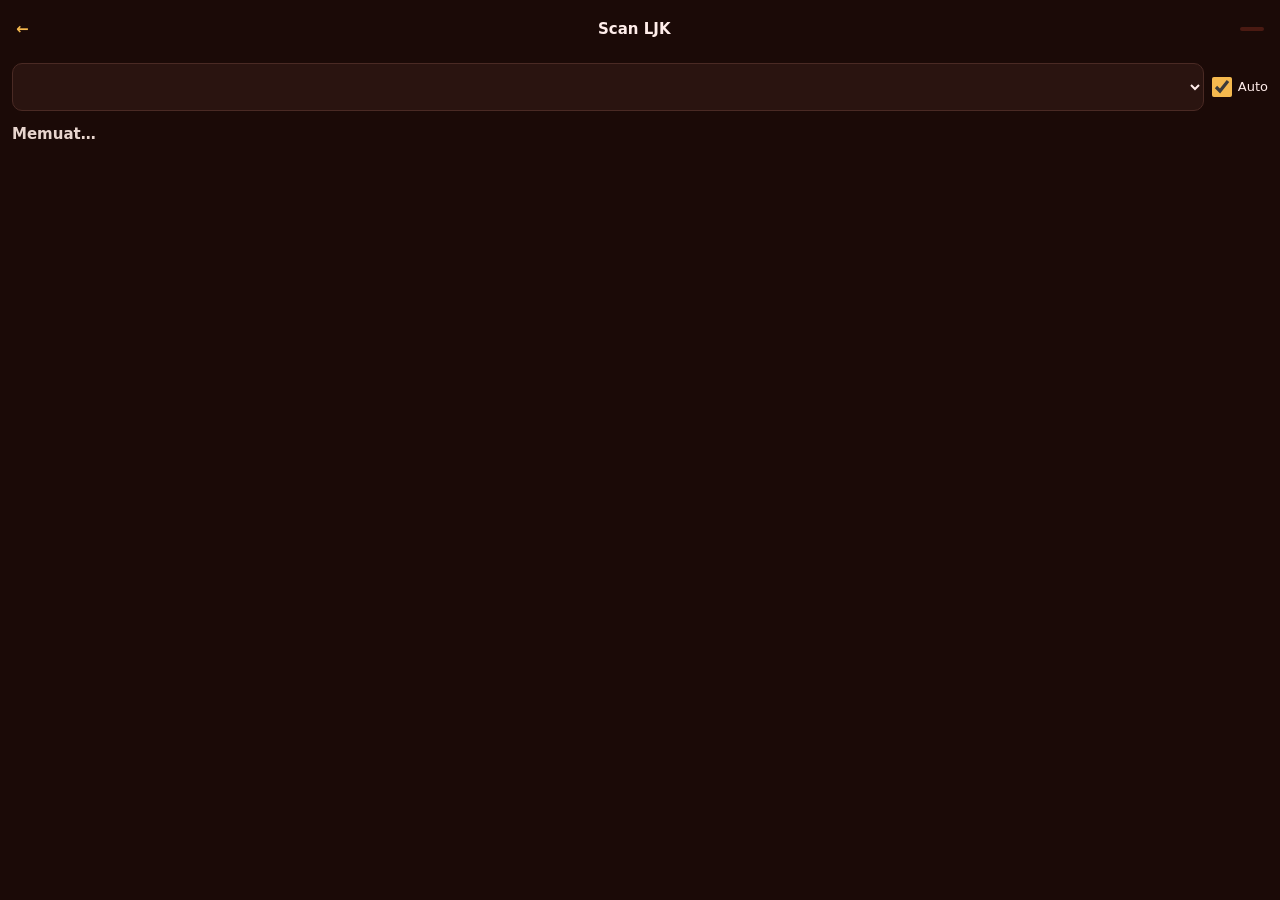
==== scanner.html @ ec5911a0 "Smart Analisa Baguyo v3" ====
<!DOCTYPE html><html lang="id"><head><meta charset="UTF-8"><meta name="viewport" content="width=device-width,initial-scale=1,viewport-fit=cover"><title>Scan LJK — Smart Analisa Baguyo</title>
<style>*{box-sizing:border-box;margin:0}body{font:15px/1.5 system-ui,sans-serif;background:#1B0A07;color:#FFEDEA;min-height:100vh;padding:max(8px,env(safe-area-inset-top)) 12px 24px}[hidden]{display:none!important}
header{display:flex;justify-content:space-between;align-items:center;padding:10px 4px;font-weight:700;gap:8px}#prog{background:#4A1A12;border-radius:99px;padding:2px 12px;color:#F5B94E;white-space:nowrap}
#cam{position:relative;border-radius:20px;overflow:hidden;background:#000;min-height:160px}#vid{width:100%;display:block}#ov{position:absolute;inset:0;width:100%;height:100%;pointer-events:none}
.bar{display:flex;gap:8px;align-items:center;margin:12px 0}select{flex:1;min-height:48px;border-radius:10px;border:1px solid #4A2A24;background:#2A1410;color:inherit;padding:0 10px;font:inherit;min-width:0}
button{min-height:48px;border:0;border-radius:99px;padding:0 20px;font:700 15px system-ui;background:#F5B94E;color:#2A1410;cursor:pointer}button.g{background:#4A1A12;color:#fff}button:disabled{opacity:.5}
#st{min-height:44px;color:#E8D5CE;font-weight:600}#st.o{color:#7fe3bf}#st.w{color:#F5B94E}.row{display:flex;gap:8px;flex-wrap:wrap;margin-top:8px}label.a{display:flex;gap:6px;align-items:center;font-size:13px;white-space:nowrap}label.a input{width:20px;height:20px;accent-color:#F5B94E}
#res{background:#2A1410;border:1px solid #4A2A24;border-radius:16px;padding:14px;margin-top:12px}#res h3{font-size:16px;margin-bottom:6px}.tgs{display:flex;gap:6px;flex-wrap:wrap;margin:8px 0}.tg{border-radius:99px;padding:2px 10px;font-size:12px;font-weight:700;background:#4A1A12}.tg.ok{background:#0b7a58}.tg.wr{background:#8a5a0a}
.fx{display:flex;align-items:center;gap:6px;padding:6px 0;border-top:1px solid #4A2A24;flex-wrap:wrap}.fx b{width:30px;color:#F5B94E;text-align:right}.fx button{min-height:40px;width:40px;padding:0;border-radius:50%;background:#4A1A12;color:#fff}.fx button.on{background:#F5B94E;color:#2A1410}.fx small{color:#D9B8B0;margin-left:auto}
#thumb{width:100%;border-radius:10px;margin-top:8px}</style></head><body>
<header><a href="index.html#/scan" style="color:#F5B94E;text-decoration:none" aria-label="Kembali ke aplikasi">←</a><span id="ttl">Scan LJK</span><span id="prog"></span></header>
<div id="cam" hidden><video id="vid" playsinline muted></video><canvas id="ov"></canvas></div>
<div class="bar"><select id="sel" aria-label="Siswa"></select><label class="a"><input type="checkbox" id="auto" checked>Auto</label></div>
<p id="st">Memuat…</p>
<div class="row"><button id="bStart" hidden>Mulai Kamera</button><button id="bShot" class="g" hidden>Ambil Sekarang</button></div>
<div id="res" hidden></div>
<script defer src="js/config.js"></script><script defer src="js/api.js"></script><script defer src="js/omr.js"></script>
<script defer>
/* ═════════ Halaman scanner (hosting terpisah, mis. GitHub Pages) ═════════ */
const HS = new URLSearchParams(location.hash.slice(1)), UJ = HS.get('u'), $ = i => document.getElementById(i);
try { Auth.token = HS.get('t') || localStorage.getItem('sab_t') || ''; } catch (e) { Auth.token = HS.get('t') || ''; }   // satu origin dengan aplikasi → token dibaca dari penyimpanan browser
const st = (m, c) => { $('st').textContent = m; $('st').className = c || ''; };
let D = null, cur = null, stream = null, loop = 0, busy = false, okN = 0, lastC = null, pend = null, cool = 0, lc = null;
async function init() {
  if (!API_OK) return st('API_URL belum diisi di js/config.js.', 'w');
  if (!Auth.token || !UJ) return st('Belum masuk. Buka dari aplikasi: menu Input & Scan → Scan Kamera Penuh.', 'w');
  try {
    const r = await api('scanData', { ujian: UJ });
    if (!r.success) return st(r.code === 'AUTH' ? 'Sesi berakhir. Masuk ulang di aplikasi.' : r.message, 'w');
    D = r.data; $('ttl').textContent = D.nama + ' • ' + D.kelas; nextS(); draw(); $('bStart').hidden = false; st('Ketuk Mulai Kamera, lalu arahkan ke LJK sampai 4 kotak hitam sudut terlihat.');
  } catch (e) { st('Tidak dapat terhubung ke server. Periksa internet lalu muat ulang.', 'w'); }
}
function nextS() { const n = D.siswa.find(s => !s.done); if (n) cur = n.id; else if (!cur && D.siswa[0]) cur = D.siswa[0].id; }
function draw() { $('prog').textContent = D.siswa.filter(s => s.done).length + '/' + D.siswa.length; const s = $('sel'); s.innerHTML = ''; D.siswa.forEach((x, i) => s.add(new Option((x.done ? '✓ ' : '') + (i + 1) + '. ' + x.nama, x.id))); s.value = cur; }
$('sel').onchange = e => { cur = e.target.value; };
$('bStart').onclick = async () => {
  if (!(navigator.mediaDevices && navigator.mediaDevices.getUserMedia)) return st('Halaman ini tidak diizinkan memakai kamera. Buka lewat alamat HTTPS (GitHub Pages), bukan file lokal atau http.', 'w');
  try {
    const tries = [{ video: { facingMode: { ideal: 'environment' }, width: { ideal: 1920 }, height: { ideal: 1080 } }, audio: false }, { video: { facingMode: 'environment' }, audio: false }, { video: true, audio: false }];
    let err = null; for (const c of tries) { try { stream = await navigator.mediaDevices.getUserMedia(c); err = null; break; } catch (e) { err = e; if (['NotAllowedError', 'NotFoundError', 'NotReadableError', 'SecurityError'].includes(e.name)) break; } }
    if (!stream) throw err || new Error('x');
    try { await stream.getVideoTracks()[0].applyConstraints({ advanced: [{ focusMode: 'continuous' }] }); } catch (e) {}
    const v = $('vid'); v.srcObject = stream; await v.play(); $('cam').hidden = false; $('bStart').hidden = true; $('bShot').hidden = false; okN = 0; tick(); st('Arahkan ke LJK…');
  } catch (e) { st({ NotAllowedError: 'Izin kamera ditolak. Izinkan kamera untuk situs ini di pengaturan browser, lalu muat ulang.', NotFoundError: 'Perangkat tidak punya kamera.', NotReadableError: 'Kamera sedang dipakai aplikasi lain.' }[e.name] || 'Kamera tidak tersedia (' + (e.name || '?') + '). Pastikan halaman dibuka lewat HTTPS.', 'w'); }
};
function guide(det, w, h) {
  const o = $('ov'); o.width = w; o.height = h; const c = o.getContext('2d'); c.lineWidth = 3;
  if (det) { c.strokeStyle = '#34B38A'; c.fillStyle = 'rgba(52,179,138,.18)'; c.beginPath(); det.pts.forEach((p, i) => i ? c.lineTo(p.x, p.y) : c.moveTo(p.x, p.y)); c.closePath(); c.fill(); c.stroke(); }
  else { const mh = Math.min(h * 0.92, w * 0.7 * 1.414), bw = mh / 1.414; c.strokeStyle = 'rgba(255,255,255,.7)'; c.setLineDash([10, 8]); c.strokeRect((w - bw) / 2, (h - mh) / 2, bw, mh); }
}
function tick() {
  if (!stream) return; const v = $('vid');
  if (v.videoWidth && !busy) {
    const w = 480, h = Math.round(w * v.videoHeight / v.videoWidth); lc = lc || document.createElement('canvas'); lc.width = w; lc.height = h; const x = lc.getContext('2d', { willReadFrequently: true }); x.drawImage(v, 0, 0, w, h);
    let det = null; try { det = findMarkers(toGray(x.getImageData(0, 0, w, h)), w); } catch (e) {} guide(det, w, h);
    if (!det) { okN = 0; lastC = null; st('Arahkan ke LJK — 4 kotak hitam sudut harus terlihat'); }
    else if (det.frac < 0.28) { okN = 0; st('Dekatkan kamera sampai LJK memenuhi layar', 'w'); }
    else { const c = det.pts.reduce((a, p) => ({ x: a.x + p.x / 4, y: a.y + p.y / 4 }), { x: 0, y: 0 }); okN = lastC && Math.hypot(c.x - lastC.x, c.y - lastC.y) < w * 0.02 ? okN + 1 : 1; lastC = c;
      if (pend) st('Periksa hasil di bawah, lalu Simpan atau Ulangi', 'o');
      else if (okN >= 5 && Date.now() > cool) { st('Membaca…', 'o'); return shot(); }
      else st('LJK terdeteksi — tahan stabil…', 'o'); }
  }
  loop = setTimeout(tick, 250);
}
$('bShot').onclick = () => shot();
function shot() {
  if (busy) return; busy = true; const v = $('vid'), r = Math.min(1, 1600 / Math.max(v.videoWidth, v.videoHeight)), c = document.createElement('canvas'); c.width = Math.round(v.videoWidth * r); c.height = Math.round(v.videoHeight * r); c.getContext('2d').drawImage(v, 0, 0, c.width, c.height);
  setTimeout(() => { try { const res = scanGray(toGray(c.getContext('2d').getImageData(0, 0, c.width, c.height)), D.n); if (!res.ok) { st(res.why, 'w'); } else show(res); } catch (e) { st('Gagal membaca: ' + e.message, 'w'); } finally { busy = false; if (stream && !pend) { clearTimeout(loop); loop = setTimeout(tick, 400); } } }, 20);
}
function show(r) {
  const ss = D.siswa; let who = '';
  if (r.noUrut !== null && r.noUrut >= 1 && r.noUrut <= ss.length) { cur = ss[r.noUrut - 1].id; who = 'No. Urut ' + r.noUrut + ' → ' + ss[r.noUrut - 1].nama; } else who = 'No. Urut tidak terbaca — memakai siswa terpilih: ' + (ss.find(s => s.id === cur) || {}).nama;
  const cv = document.createElement('canvas'); cv.width = r.wg.w; cv.height = r.wg.h; const cx = cv.getContext('2d'), im = cx.createImageData(r.wg.w, r.wg.h);
  for (let i = 0, j = 0; i < r.wg.d.length; i++, j += 4) { im.data[j] = im.data[j + 1] = im.data[j + 2] = r.wg.d[i]; im.data[j + 3] = 255; } cx.putImageData(im, 0, 0);
  const jpg = cv.toDataURL('image/jpeg', 0.55), ans = {}, flag = {}; r.q.forEach((q, i) => { if (q.a) ans[i + 1] = q.a; if (q.st !== 'ok') flag[i + 1] = q.st; });
  const P = TPL.PX; cx.lineWidth = 3; r.q.forEach((q, k) => OPT.forEach((l, j) => { if (q.a === l) { const p = qXY(k, j); cx.fillStyle = q.st === 'ok' ? 'rgba(52,179,138,.55)' : 'rgba(245,185,78,.7)'; cx.beginPath(); cx.arc(p[0] * P, p[1] * P, TPL.R * P, 0, 7); cx.fill(); } }));
  pend = { ans: ans, flag: flag, jpg: jpg, ov: cv.toDataURL('image/jpeg', 0.6), who: who, lc: r.lowContrast }; navigator.vibrate && navigator.vibrate(60); paint();
  const bad = Object.keys(flag).filter(k => flag[k] !== 'kosong').length; if ($('auto').checked && !bad && Object.keys(ans).length) save();
}
function paint() {
  const p = pend, ks = Object.keys(p.flag), bad = ks.filter(k => p.flag[k] !== 'kosong'), n = D.n, rs = $('res'); rs.hidden = false;
  rs.innerHTML = '<h3>' + p.who + '</h3><div class="tgs"><span class="tg ok">' + (n - ks.length) + ' terbaca</span><span class="tg wr">' + bad.length + ' perlu dicek</span><span class="tg">' + (ks.length - bad.length) + ' kosong</span></div>' + (p.lc ? '<p style="color:#F5B94E">Foto kurang kontras — periksa teliti atau foto ulang.</p>' : '')
    + ks.map(k => '<div class="fx"><b>' + k + '</b>' + ['A', 'B', 'C', 'D', 'E'].map(l => '<button data-k="' + k + '" data-l="' + l + '" class="' + (p.ans[k] === l ? 'on' : '') + '">' + l + '</button>').join('') + '<small>' + p.flag[k] + '</small></div>').join('')
    + '<img id="thumb" alt="Hasil bacaan" src="' + p.ov + '"><div class="row"><button id="bSave">Simpan &amp; Lanjut</button><button class="g" id="bRe">Ulangi</button></div>';
  rs.querySelectorAll('.fx button').forEach(b => b.onclick = () => { const k = b.dataset.k, l = b.dataset.l; if (p.ans[k] === l) delete p.ans[k]; else p.ans[k] = l; p.flag[k] = 'diperbaiki'; paint(); });
  $('bSave').onclick = save; $('bRe').onclick = () => { pend = null; rs.hidden = true; cool = Date.now() + 1500; okN = 0; };
}
async function save() {
  if (!pend) return; const p = pend, sid = cur, s = D.siswa.find(a => a.id === sid); $('bSave') && ($('bSave').disabled = true); st('Menyimpan ' + s.nama + '…', 'o');
  try {
    const x = await api('saveJawaban', { ujian: UJ, sid: sid, ans: p.ans, sumber: 'Scan' }); if (!x.success) throw new Error(x.message);
    s.done = true; navigator.vibrate && navigator.vibrate(80); api('uploadFoto', { ujian: UJ, sid: sid, b64: p.jpg.split(',')[1] });
    pend = null; $('res').hidden = true; cool = Date.now() + 2500; okN = 0; const n = D.siswa.find(a => !a.done); cur = n ? n.id : sid; draw();
    st(n ? '✓ ' + s.nama + ' tersimpan. Ganti lembar berikutnya.' : '✓ Semua siswa sudah terkoreksi. Kembali ke aplikasi.', 'o');
  } catch (e) { st('Gagal menyimpan: ' + e.message + '. Ketuk Simpan untuk mencoba lagi.', 'w'); $('bSave') && ($('bSave').disabled = false); }
}
window.addEventListener('error', e => st('Galat: ' + e.message, 'w'));
init();
</script></body></html>
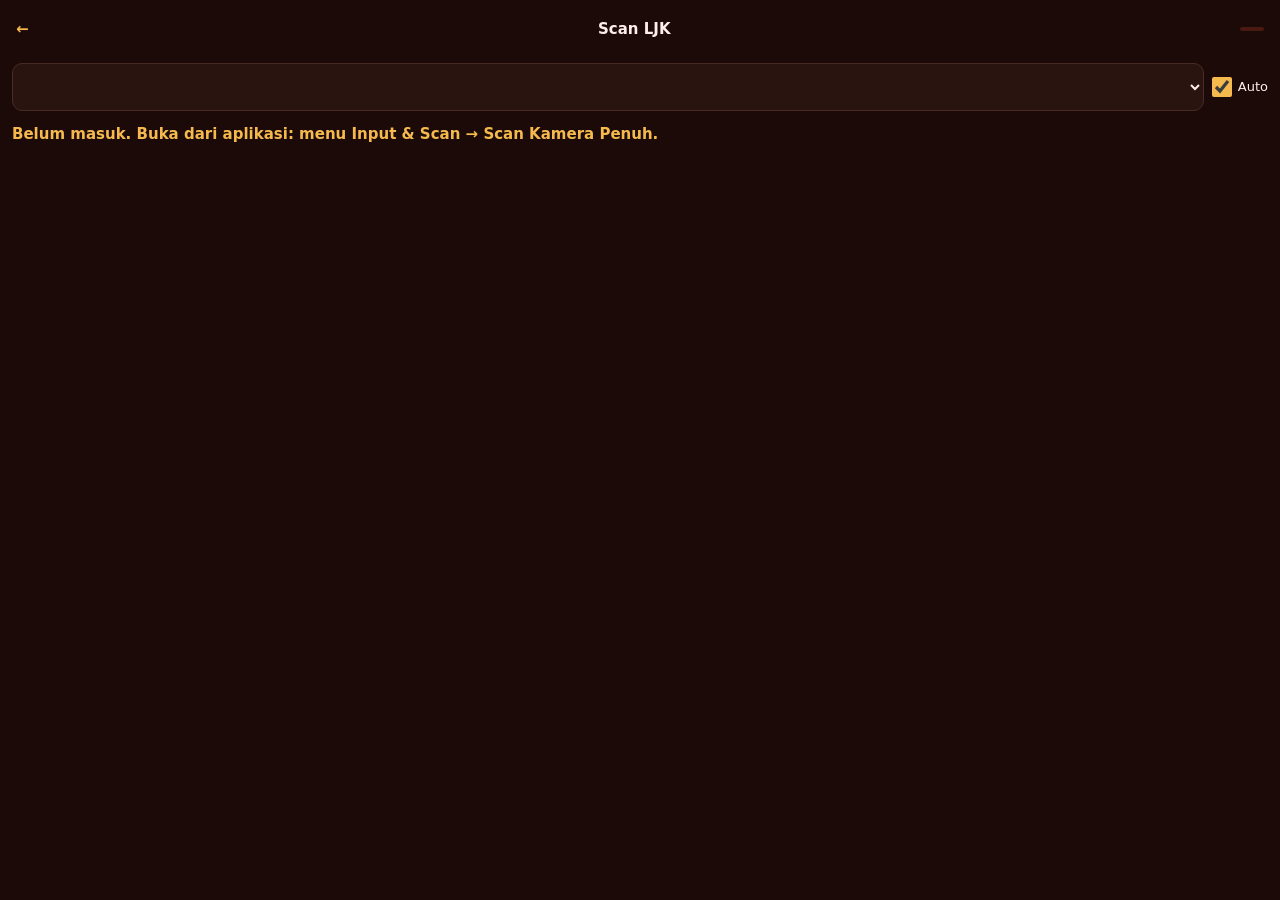
==== commit 6bf8c07c: "update" ====
--- a/scanner.html
+++ b/scanner.html
@@ -6,7 +6,7 @@
 button{min-height:48px;border:0;border-radius:99px;padding:0 20px;font:700 15px system-ui;background:#F5B94E;color:#2A1410;cursor:pointer}button.g{background:#4A1A12;color:#fff}button:disabled{opacity:.5}
 #st{min-height:44px;color:#E8D5CE;font-weight:600}#st.o{color:#7fe3bf}#st.w{color:#F5B94E}.row{display:flex;gap:8px;flex-wrap:wrap;margin-top:8px}label.a{display:flex;gap:6px;align-items:center;font-size:13px;white-space:nowrap}label.a input{width:20px;height:20px;accent-color:#F5B94E}
 #res{background:#2A1410;border:1px solid #4A2A24;border-radius:16px;padding:14px;margin-top:12px}#res h3{font-size:16px;margin-bottom:6px}.tgs{display:flex;gap:6px;flex-wrap:wrap;margin:8px 0}.tg{border-radius:99px;padding:2px 10px;font-size:12px;font-weight:700;background:#4A1A12}.tg.ok{background:#0b7a58}.tg.wr{background:#8a5a0a}
-.fx{display:flex;align-items:center;gap:6px;padding:6px 0;border-top:1px solid #4A2A24;flex-wrap:wrap}.fx b{width:30px;color:#F5B94E;text-align:right}.fx button{min-height:40px;width:40px;padding:0;border-radius:50%;background:#4A1A12;color:#fff}.fx button.on{background:#F5B94E;color:#2A1410}.fx small{color:#D9B8B0;margin-left:auto}
+.fx{display:flex;align-items:center;gap:6px;padding:6px 0;border-top:1px solid #4A2A24;flex-wrap:wrap}.fx b{width:30px;color:#F5B94E;text-align:right}.fx button{min-height:40px;width:40px;padding:0;border-radius:50%;background:#4A1A12;color:#fff}.fx button.on{background:#F5B94E;color:#2A1410}.fx small{color:#D9B8B0;margin-left:auto}.fx input.sv{width:76px;min-height:40px;border-radius:10px;border:1px solid #4A2A24;background:#2A1410;color:inherit;padding:0 8px;font:inherit}
 #thumb{width:100%;border-radius:10px;margin-top:8px}</style></head><body>
 <header><a href="index.html#/scan" style="color:#F5B94E;text-decoration:none" aria-label="Kembali ke aplikasi">←</a><span id="ttl">Scan LJK</span><span id="prog"></span></header>
 <div id="cam" hidden><video id="vid" playsinline muted></video><canvas id="ov"></canvas></div>
@@ -14,8 +14,8 @@
 <p id="st">Memuat…</p>
 <div class="row"><button id="bStart" hidden>Mulai Kamera</button><button id="bShot" class="g" hidden>Ambil Sekarang</button></div>
 <div id="res" hidden></div>
-<script defer src="js/config.js"></script><script defer src="js/api.js"></script><script defer src="js/omr.js"></script>
-<script defer>
+<script src="js/config.js"></script><script src="js/api.js"></script><script src="js/omr.js"></script>
+<script>
 /* ═════════ Halaman scanner (hosting terpisah, mis. GitHub Pages) ═════════ */
 const HS = new URLSearchParams(location.hash.slice(1)), UJ = HS.get('u'), $ = i => document.getElementById(i);
 try { Auth.token = HS.get('t') || localStorage.getItem('sab_t') || ''; } catch (e) { Auth.token = HS.get('t') || ''; }   // satu origin dengan aplikasi → token dibaca dari penyimpanan browser
@@ -65,30 +65,37 @@
 $('bShot').onclick = () => shot();
 function shot() {
   if (busy) return; busy = true; const v = $('vid'), r = Math.min(1, 1600 / Math.max(v.videoWidth, v.videoHeight)), c = document.createElement('canvas'); c.width = Math.round(v.videoWidth * r); c.height = Math.round(v.videoHeight * r); c.getContext('2d').drawImage(v, 0, 0, c.width, c.height);
-  setTimeout(() => { try { const res = scanGray(toGray(c.getContext('2d').getImageData(0, 0, c.width, c.height)), D.n); if (!res.ok) { st(res.why, 'w'); } else show(res); } catch (e) { st('Gagal membaca: ' + e.message, 'w'); } finally { busy = false; if (stream && !pend) { clearTimeout(loop); loop = setTimeout(tick, 400); } } }, 20);
+  setTimeout(() => { try { const res = scanGray(toGray(c.getContext('2d').getImageData(0, 0, c.width, c.height)), D.spec); if (!res.ok) { st(res.why, 'w'); } else show(res); } catch (e) { st('Gagal membaca: ' + e.message, 'w'); } finally { busy = false; if (stream && !pend) { clearTimeout(loop); loop = setTimeout(tick, 400); } } }, 20);
 }
 function show(r) {
   const ss = D.siswa; let who = '';
   if (r.noUrut !== null && r.noUrut >= 1 && r.noUrut <= ss.length) { cur = ss[r.noUrut - 1].id; who = 'No. Urut ' + r.noUrut + ' → ' + ss[r.noUrut - 1].nama; } else who = 'No. Urut tidak terbaca — memakai siswa terpilih: ' + (ss.find(s => s.id === cur) || {}).nama;
   const cv = document.createElement('canvas'); cv.width = r.wg.w; cv.height = r.wg.h; const cx = cv.getContext('2d'), im = cx.createImageData(r.wg.w, r.wg.h);
   for (let i = 0, j = 0; i < r.wg.d.length; i++, j += 4) { im.data[j] = im.data[j + 1] = im.data[j + 2] = r.wg.d[i]; im.data[j + 3] = 255; } cx.putImageData(im, 0, 0);
-  const jpg = cv.toDataURL('image/jpeg', 0.55), ans = {}, flag = {}; r.q.forEach((q, i) => { if (q.a) ans[i + 1] = q.a; if (q.st !== 'ok') flag[i + 1] = q.st; });
-  const P = TPL.PX; cx.lineWidth = 3; r.q.forEach((q, k) => OPT.forEach((l, j) => { if (q.a === l) { const p = qXY(k, j); cx.fillStyle = q.st === 'ok' ? 'rgba(52,179,138,.55)' : 'rgba(245,185,78,.7)'; cx.beginPath(); cx.arc(p[0] * P, p[1] * P, TPL.R * P, 0, 7); cx.fill(); } }));
-  pend = { ans: ans, flag: flag, jpg: jpg, ov: cv.toDataURL('image/jpeg', 0.6), who: who, lc: r.lowContrast }; navigator.vibrate && navigator.vibrate(60); paint();
-  const bad = Object.keys(flag).filter(k => flag[k] !== 'kosong').length; if ($('auto').checked && !bad && Object.keys(ans).length) save();
+  const jpg = cv.toDataURL('image/jpeg', 0.55), ans = {}, skor = {}, flag = {}, hasPG = Object.keys(r.q).length > 0;
+  Object.keys(r.q).forEach(n => { const q = r.q[n]; if (q.a) ans[n] = q.a; if (q.st !== 'ok') flag[n] = q.st; });
+  Object.keys(r.s).forEach(n => { const q = r.s[n]; if (q.v !== null) skor[n] = q.v; if (q.st !== 'ok') flag[n] = q.st; });
+  paintRead(cx, D.spec, r);
+  pend = { ans: ans, skor: skor, flag: flag, hasPG: hasPG, total: Object.keys(r.q).length + Object.keys(r.s).length, page: r.page, pages: r.pages, jpg: jpg, ov: cv.toDataURL('image/jpeg', 0.6), who: who, lc: r.lowContrast }; navigator.vibrate && navigator.vibrate(60); paint();
+  const bad = Object.keys(flag).filter(k => flag[k] !== 'kosong').length; if ($('auto').checked && !bad && (Object.keys(ans).length || Object.keys(skor).length)) save();
 }
+const itMax = no => { const it = D.items.find(x => x.no === no); return it ? it.max : 99; };
 function paint() {
-  const p = pend, ks = Object.keys(p.flag), bad = ks.filter(k => p.flag[k] !== 'kosong'), n = D.n, rs = $('res'); rs.hidden = false;
-  rs.innerHTML = '<h3>' + p.who + '</h3><div class="tgs"><span class="tg ok">' + (n - ks.length) + ' terbaca</span><span class="tg wr">' + bad.length + ' perlu dicek</span><span class="tg">' + (ks.length - bad.length) + ' kosong</span></div>' + (p.lc ? '<p style="color:#F5B94E">Foto kurang kontras — periksa teliti atau foto ulang.</p>' : '')
-    + ks.map(k => '<div class="fx"><b>' + k + '</b>' + ['A', 'B', 'C', 'D', 'E'].map(l => '<button data-k="' + k + '" data-l="' + l + '" class="' + (p.ans[k] === l ? 'on' : '') + '">' + l + '</button>').join('') + '<small>' + p.flag[k] + '</small></div>').join('')
+  const p = pend, ks = Object.keys(p.flag), bad = ks.filter(k => p.flag[k] !== 'kosong'), rs = $('res'); rs.hidden = false;
+  rs.innerHTML = '<h3>' + p.who + (p.pages > 1 ? ' • halaman ' + p.page + '/' + p.pages : '') + '</h3><div class="tgs"><span class="tg ok">' + (p.total - ks.length) + ' terbaca</span><span class="tg wr">' + bad.length + ' perlu dicek</span><span class="tg">' + (ks.length - bad.length) + ' kosong</span></div>' + (p.pages > 1 ? '<p style="color:#D9B8B0;font-size:13px">LJK berhalaman banyak: pindai tiap halaman, hasil digabung untuk siswa yang sama.</p>' : '') + (p.lc ? '<p style="color:#F5B94E">Foto kurang kontras — periksa teliti atau foto ulang.</p>' : '')
+    + ks.map(k => { const n = +k; return n <= 100
+      ? '<div class="fx"><b>' + noLabel(n) + '</b>' + ['A', 'B', 'C', 'D', 'E'].map(l => '<button data-k="' + k + '" data-l="' + l + '" class="' + (p.ans[k] === l ? 'on' : '') + '">' + l + '</button>').join('') + '<small>' + p.flag[k] + '</small></div>'
+      : '<div class="fx"><b>' + noLabel(n) + '</b><input class="sv" data-k="' + k + '" type="number" inputmode="decimal" min="0" max="' + itMax(n) + '" step="0.5" value="' + (p.skor[k] === undefined ? '' : p.skor[k]) + '" aria-label="Skor ' + noLabel(n) + '"> / ' + itMax(n) + '<small>' + p.flag[k] + '</small></div>'; }).join('')
     + '<img id="thumb" alt="Hasil bacaan" src="' + p.ov + '"><div class="row"><button id="bSave">Simpan &amp; Lanjut</button><button class="g" id="bRe">Ulangi</button></div>';
   rs.querySelectorAll('.fx button').forEach(b => b.onclick = () => { const k = b.dataset.k, l = b.dataset.l; if (p.ans[k] === l) delete p.ans[k]; else p.ans[k] = l; p.flag[k] = 'diperbaiki'; paint(); });
+  rs.querySelectorAll('.fx input.sv').forEach(i => i.onchange = () => { const k = i.dataset.k; if (i.value === '') delete p.skor[k]; else { let x = Math.round(+i.value * 100) / 100; if (isNaN(x) || x < 0) x = 0; if (x > itMax(+k)) x = itMax(+k); p.skor[k] = x; i.value = x; } p.flag[k] = 'diperbaiki'; });
   $('bSave').onclick = save; $('bRe').onclick = () => { pend = null; rs.hidden = true; cool = Date.now() + 1500; okN = 0; };
 }
 async function save() {
   if (!pend) return; const p = pend, sid = cur, s = D.siswa.find(a => a.id === sid); $('bSave') && ($('bSave').disabled = true); st('Menyimpan ' + s.nama + '…', 'o');
   try {
-    const x = await api('saveJawaban', { ujian: UJ, sid: sid, ans: p.ans, sumber: 'Scan' }); if (!x.success) throw new Error(x.message);
+    const body = { ujian: UJ, sid: sid, sumber: 'Scan' }; if (p.hasPG) body.ans = p.ans; if (Object.keys(p.skor).length) body.skor = p.skor;
+    const x = await api('saveJawaban', body); if (!x.success) throw new Error(x.message);
     s.done = true; navigator.vibrate && navigator.vibrate(80); api('uploadFoto', { ujian: UJ, sid: sid, b64: p.jpg.split(',')[1] });
     pend = null; $('res').hidden = true; cool = Date.now() + 2500; okN = 0; const n = D.siswa.find(a => !a.done); cur = n ? n.id : sid; draw();
     st(n ? '✓ ' + s.nama + ' tersimpan. Ganti lembar berikutnya.' : '✓ Semua siswa sudah terkoreksi. Kembali ke aplikasi.', 'o');
